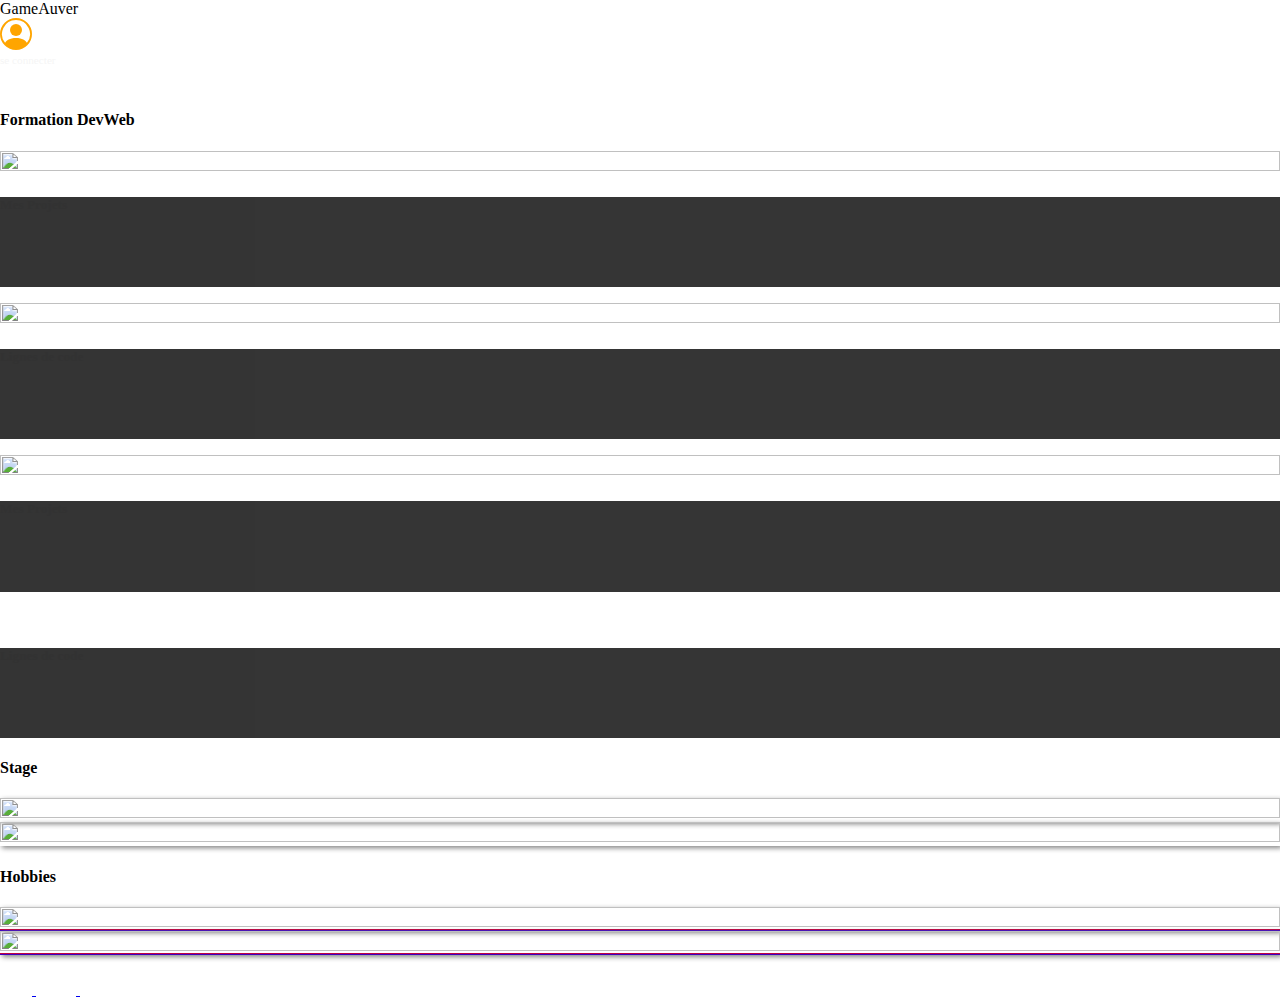
==== index.html @ a18a06a9 "init" ====
<!DOCTYPE html>
<html lang="fr">
<head>
    <meta charset="UTF-8">
    <meta http-equiv="X-UA-Compatible" content="IE=edge">
    <meta name="viewport" content="width=device-width, initial-scale=1.0">


    <!-- bootstrap 5 css -->
    <link href="https://cdn.jsdelivr.net/npm/bootstrap@5.0.2/dist/css/bootstrap.min.css" rel="stylesheet" integrity="sha384-EVSTQN3/azprG1Anm3QDgpJLIm9Nao0Yz1ztcQTwFspd3yD65VohhpuuCOmLASjC" crossorigin="anonymous">

    <!-- css -->
    <link rel="stylesheet" href="style.css">

    <title>Home</title>

</head>


<body>

  

  <!-- ================ header ================ -->
  <header class="">
    <div class="container">
      <div class="row bg-dark justify-content-center align-items-center" style="height: 90px;">
        <!-- logo -->
        <div class="col-8 col-md-9 text-white display-5 fs-4">
          GameAuver 
        </div>
        <!-- icon profil -->
        <div class="col-4 col-md-3 text-center">           
          <div class=" ">
            <svg xmlns="http://www.w3.org/2000/svg" width="32" height="32" fill="orange" class="bi bi-person-circle" viewBox="0 0 16 16">
              <path d="M11 6a3 3 0 1 1-6 0 3 3 0 0 1 6 0z"/>
              <path fill-rule="evenodd" d="M0 8a8 8 0 1 1 16 0A8 8 0 0 1 0 8zm8-7a7 7 0 0 0-5.468 11.37C3.242 11.226 4.805 10 8 10s4.757 1.225 5.468 2.37A7 7 0 0 0 8 1z"/>
            </svg>            
          </div>
          <div class="seConnecter">
            se connecter
          </div>
        </div>
      </div>
    </div>
  </header>    
  
  

  <!-- =========== Cards TOP : Formation devweb =========== -->

  <div class="container">
    <h4 class="mt-2">Formation DevWeb</h4>
    <div class="row">
  
      <!-- card 1    -->      
         
        <div class="card text-white col-12 col-md-6 border-0 mb-3" style="height: auto;">          
          <img src="https://images.unsplash.com/photo-1592424002053-21f369ad7fdb?ixlib=rb-1.2.1&ixid=MnwxMjA3fDB8MHxwaG90by1wYWdlfHx8fGVufDB8fHx8&auto=format&fit=crop&w=1074&q=80" class="rounded-3"  style="height: 100%; width: 100%;" alt="">  
          <div class="card-img-overlay d-flex flex-column align-items-center mx-3">            
            <h5 class="card-title">Mes Projets</h5>
                <p class="card-text">Terminé : 6</p>
                <p class="card-text">En cours : 2</p>  
            </div>                     
        </div>
      
  
  
      <!-- card 2    -->     
      <div class="card text-white col-12 col-md-6 border-0 mb-3" style="height: auto;">
          <img src="https://images.unsplash.com/photo-1564865878688-9a244444042a?ixlib=rb-1.2.1&ixid=MnwxMjA3fDB8MHxwaG90by1wYWdlfHx8fGVufDB8fHx8&auto=format&fit=crop&w=1470&q=80" class="rounded-3" style="height: 100%; width: 100%;" alt="">
          <div class="card-img-overlay d-flex flex-column align-items-center mx-3">            
            <h5 class="card-title">Lignes de code</h5>
            <p class="card-text"><br></p>
            <p class="card-text">Total : 6</p>
          </div>
        </div>
      
      <!-- card 3    -->      
      <div class="card text-white col-12 col-md-6 border-0 mb-3" style="height: auto;">
        <img src="https://images.unsplash.com/photo-1563089145-599997674d42?ixlib=rb-1.2.1&ixid=MnwxMjA3fDB8MHxwaG90by1wYWdlfHx8fGVufDB8fHx8&auto=format&fit=crop&w=1470&q=80" class="rounded-3"style="height: 100%; width: 100%;" alt="">
        <div class="card-img-overlay d-flex flex-column align-items-center mx-3">            
          <h5 class="card-title">Mes Projets</h5>
          <p class="card-text">Terminé : 6</p>
          <p class="card-text">En cours : 2</p>          
        </div>
      </div>

      <!-- card 4    -->     
      <div class="card text-white col-12 col-md-6 border-0  mb-3" style="height: auto;">
        <img src="https://images.unsplash.com/photo-1531297484001-80022131f5a1?ixlib=rb-1.2.1&ixid=MnwxMjA3fDB8MHxwaG90by1wYWdlfHx8fGVufDB8fHx8&auto=format&fit=crop&w=1120&q=80" class="rounded-3" style="max-width: 100%;" alt="">
        <div class="card-img-overlay d-flex flex-column align-items-center mx-3">            
          <h5 class="card-title">Lignes de code</h5>
          <p class="card-text"><br></p>
          <p class="card-text">Total : 6</p>
        </div>
      </div> 
  
    </div>
  
  </div>
  





  <!-- =========== Cards TOP : Formation devweb=========== -->
  <!-- <div class="container"> 
    <h4 class="mt-2">Formation DevWeb</h4>
    <div class="row justify-content-center mt-2">
      
      <div class="col-12 col-md-6 col-lg-3 mb-3 "style="height: auto;">
        <img src="https://images.unsplash.com/photo-1592424002053-21f369ad7fdb?ixlib=rb-1.2.1&ixid=MnwxMjA3fDB8MHxwaG90by1wYWdlfHx8fGVufDB8fHx8&auto=format&fit=crop&w=1074&q=80" style="height: 100%;width: 100%;" alt="">  
      </div>

      <div class="col-12 col-md-6 col-lg-3 mb-3" style="height: auto ; ">
        <img src="https://images.unsplash.com/photo-1564865878688-9a244444042a?ixlib=rb-1.2.1&ixid=MnwxMjA3fDB8MHxwaG90by1wYWdlfHx8fGVufDB8fHx8&auto=format&fit=crop&w=1470&q=80" style="height: 100%;width: 100%;" alt="">
      </div>

      <div class="col-12 col-md-6 col-lg-3 mb-3" style="height: auto ;">
        <img src="https://images.unsplash.com/photo-1563089145-599997674d42?ixlib=rb-1.2.1&ixid=MnwxMjA3fDB8MHxwaG90by1wYWdlfHx8fGVufDB8fHx8&auto=format&fit=crop&w=1470&q=80" style="height: 100%;width: 100%;" alt="">
      </div>

      <div class="col-12 col-md-6 col-lg-3 mb-3" style="height: auto ;">
        <img src="https://images.unsplash.com/photo-1531297484001-80022131f5a1?ixlib=rb-1.2.1&ixid=MnwxMjA3fDB8MHxwaG90by1wYWdlfHx8fGVufDB8fHx8&auto=format&fit=crop&w=1120&q=80" style="height: 100%;width: 100%;" alt="">
      </div>

    </div>
  </div> -->

  <!-- <img src="https://images.unsplash.com/photo-1592424002053-21f369ad7fdb?ixlib=rb-1.2.1&ixid=MnwxMjA3fDB8MHxwaG90by1wYWdlfHx8fGVufDB8fHx8&auto=format&fit=crop&w=1074&q=80" style="max-width: 100%;" alt="">   -->
  
  <!-- <img src="https://images.unsplash.com/photo-1564865878688-9a244444042a?ixlib=rb-1.2.1&ixid=MnwxMjA3fDB8MHxwaG90by1wYWdlfHx8fGVufDB8fHx8&auto=format&fit=crop&w=1470&q=80" style="max-width: 100%;" alt=""> -->

  <!-- <img src="https://images.unsplash.com/photo-1563089145-599997674d42?ixlib=rb-1.2.1&ixid=MnwxMjA3fDB8MHxwaG90by1wYWdlfHx8fGVufDB8fHx8&auto=format&fit=crop&w=1470&q=80" style="max-width: 100%;" alt=""> -->

  <!-- <img src="https://images.unsplash.com/photo-1531297484001-80022131f5a1?ixlib=rb-1.2.1&ixid=MnwxMjA3fDB8MHxwaG90by1wYWdlfHx8fGVufDB8fHx8&auto=format&fit=crop&w=1120&q=80" style="max-width: 100%;" alt=""> -->



  <!-- =========== Cards MID : stage ===========  -->

  <div class="container">
    <h4 class="mt-2">Stage</h4>
    <div class="row my-2 ">
      <div class="col-12 col-md-6 mb-3" style="height: auto;">
        <img src="https://images.unsplash.com/photo-1531297484001-80022131f5a1?ixlib=rb-1.2.1&ixid=MnwxMjA3fDB8MHxwaG90by1wYWdlfHx8fGVufDB8fHx8&auto=format&fit=crop&w=1120&q=80" class="zoomImage rounded-3" style="width: 100%;height: 100%;">
      </div>

      <div class="col-12 col-md-6 mb-3" style="height: auto;">
        <img src="https://images.unsplash.com/photo-1563089145-599997674d42?ixlib=rb-1.2.1&ixid=MnwxMjA3fDB8MHxwaG90by1wYWdlfHx8fGVufDB8fHx8&auto=format&fit=crop&w=1470&q=80" class="zoomImage rounded-3" style="width: 100%; height: 100%;">
      </div>

    </div>
  </div>



  <!-- =========== Cards BOT : Hobbies ===========  -->
  <div class="container ">
    <h4>Hobbies</h4>
    <div class="row ">
      <div class="col-12 col-md-6 mb-3  " style="height: auto;">        
          <img src="https://images.unsplash.com/photo-1592424002053-21f369ad7fdb?ixlib=rb-1.2.1&ixid=MnwxMjA3fDB8MHxwaG90by1wYWdlfHx8fGVufDB8fHx8&auto=format&fit=crop&w=1074&q=80" class="borderImage rounded-3" style="height: 100%; width: 100%;">  
      </div>

      <div class="col-12 col-md-6 mb-3" style="height: auto;">
        <img src="https://images.unsplash.com/photo-1531297484001-80022131f5a1?ixlib=rb-1.2.1&ixid=MnwxMjA3fDB8MHxwaG90by1wYWdlfHx8fGVufDB8fHx8&auto=format&fit=crop&w=1120&q=80" class=" borderImage rounded-3" style="height: 100%; width: 100%;">
      </div>

    </div>
  </div>






    <!-- footer navbar     -->
    
      <nav class="navbar fixed-bottom navbar-light bg-dark d-sm-block d-md-none">
        <div class="container-fluid justify-content-evenly" style="height: 50px;">

          <!-- Home  -->
          <a class="" href="#">
            <svg xmlns="http://www.w3.org/2000/svg" width="32" height="32" fill="white" class="bi bi-house-door-fill" viewBox="0 0 16 16">
              <path d="M6.5 14.5v-3.505c0-.245.25-.495.5-.495h2c.25 0 .5.25.5.5v3.5a.5.5 0 0 0 .5.5h4a.5.5 0 0 0 .5-.5v-7a.5.5 0 0 0-.146-.354L13 5.793V2.5a.5.5 0 0 0-.5-.5h-1a.5.5 0 0 0-.5.5v1.293L8.354 1.146a.5.5 0 0 0-.708 0l-6 6A.5.5 0 0 0 1.5 7.5v7a.5.5 0 0 0 .5.5h4a.5.5 0 0 0 .5-.5z"/>
            </svg>
          </a>
          
          
          <!-- Burger menu -->
          <a class="" href="#">
            <svg xmlns="http://www.w3.org/2000/svg" width="40" height="40" fill="white" class="bi bi-list" viewBox="0 0 16 16">
              <path fill-rule="evenodd" d="M2.5 12a.5.5 0 0 1 .5-.5h10a.5.5 0 0 1 0 1H3a.5.5 0 0 1-.5-.5zm0-4a.5.5 0 0 1 .5-.5h10a.5.5 0 0 1 0 1H3a.5.5 0 0 1-.5-.5zm0-4a.5.5 0 0 1 .5-.5h10a.5.5 0 0 1 0 1H3a.5.5 0 0 1-.5-.5z"/>
            </svg>
          </a>
          <!-- search Button -->
          <a class="" href="#">
            <svg xmlns="http://www.w3.org/2000/svg" width="32" height="32" fill="white" class="bi bi-search" viewBox="0 0 16 16">
              <path d="M11.742 10.344a6.5 6.5 0 1 0-1.397 1.398h-.001c.03.04.062.078.098.115l3.85 3.85a1 1 0 0 0 1.415-1.414l-3.85-3.85a1.007 1.007 0 0 0-.115-.1zM12 6.5a5.5 5.5 0 1 1-11 0 5.5 5.5 0 0 1 11 0z"/>
            </svg>
          </a>

        </div>
      </nav>
    


    <!-- popper & javascript -->
    <script src="https://cdn.jsdelivr.net/npm/@popperjs/core@2.9.2/dist/umd/popper.min.js" integrity="sha384-IQsoLXl5PILFhosVNubq5LC7Qb9DXgDA9i+tQ8Zj3iwWAwPtgFTxbJ8NT4GN1R8p" crossorigin="anonymous"></script>
    <script src="https://cdn.jsdelivr.net/npm/bootstrap@5.0.2/dist/js/bootstrap.min.js" integrity="sha384-cVKIPhGWiC2Al4u+LWgxfKTRIcfu0JTxR+EQDz/bgldoEyl4H0zUF0QKbrJ0EcQF" crossorigin="anonymous"></script>

</body>

</html>
---- style.css ----
.seConnecter{
    font-size: 0.70rem;
    color: whitesmoke;
}



body{
    margin: 0px;
    padding: 0px;
}


/* Effet de mouvement sur les CARDS TOP : formation DevWeb */
.card-img-overlay {
    background: #020202;
    opacity: 0.8;
    height: 60%;
    width: auto;
    transition-duration: 0.5s;
    
}
.card-img-overlay:hover{
    justify-content: center;
    background: #161616;
    height: 100%;
    color: rgb(240, 240, 240);
    
}


.card-img-overlay .card-text{
    color: rgba(0,0,0,0); 
    transition-duration: 0.5s;
    
}


.card-img-overlay:hover .card-text{
    justify-content: center;
   
    color: rgb(240, 240, 240);
    
}


.zoomImage{
    transition-duration: 0.3s;
    box-shadow: 2px 2px 5px rgb(131, 131, 131);
}
    

.zoomImage:hover{
    transform: scale(1.05);
    box-shadow: 4px 4px 5px rgb(131, 131, 131);
}
    
.borderImage{
    box-shadow: 2px 2px 5px rgb(131, 131, 131);
    border-image: linear-gradient(red, blue) 27 / 35px;
    border-image-width: 5% 15% 10%;
    transition-duration: 0.3s;
}

.borderImage:hover{
    box-shadow: 4px 4px 5px rgb(131, 131, 131);
    transform: scale(1.05);
    
}
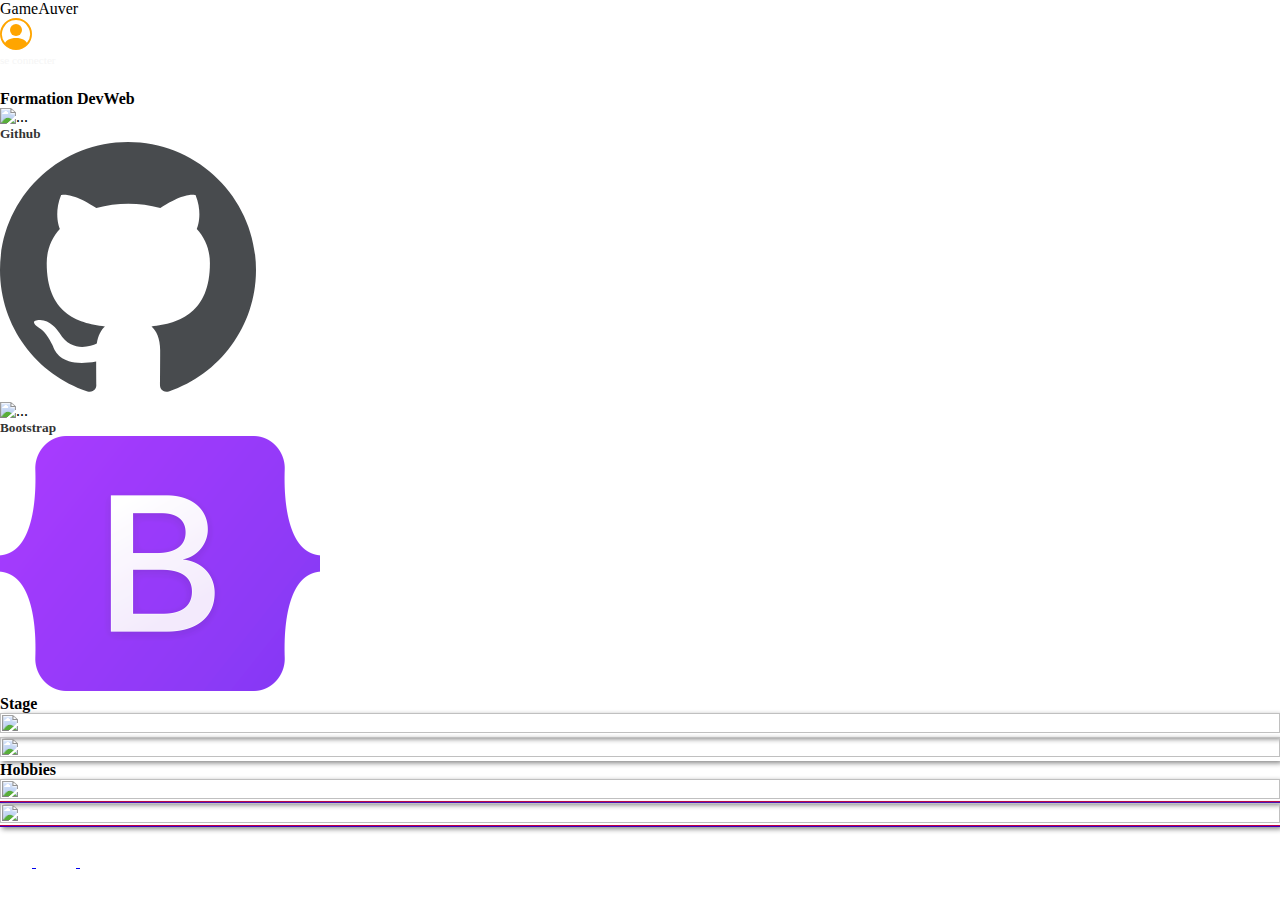
==== commit ede94e73: "V0.1 rework" ====
--- a/index.html
+++ b/index.html
@@ -48,58 +48,44 @@
   
 
   <!-- =========== Cards TOP : Formation devweb =========== -->
-
-  <div class="container">
-    <h4 class="mt-2">Formation DevWeb</h4>
-    <div class="row">
-  
-      <!-- card 1    -->      
-         
-        <div class="card text-white col-12 col-md-6 border-0 mb-3" style="height: auto;">          
-          <img src="https://images.unsplash.com/photo-1592424002053-21f369ad7fdb?ixlib=rb-1.2.1&ixid=MnwxMjA3fDB8MHxwaG90by1wYWdlfHx8fGVufDB8fHx8&auto=format&fit=crop&w=1074&q=80" class="rounded-3"  style="height: 100%; width: 100%;" alt="">  
-          <div class="card-img-overlay d-flex flex-column align-items-center mx-3">            
-            <h5 class="card-title">Mes Projets</h5>
-                <p class="card-text">Terminé : 6</p>
-                <p class="card-text">En cours : 2</p>  
-            </div>                     
-        </div>
-      
-  
-  
-      <!-- card 2    -->     
-      <div class="card text-white col-12 col-md-6 border-0 mb-3" style="height: auto;">
-          <img src="https://images.unsplash.com/photo-1564865878688-9a244444042a?ixlib=rb-1.2.1&ixid=MnwxMjA3fDB8MHxwaG90by1wYWdlfHx8fGVufDB8fHx8&auto=format&fit=crop&w=1470&q=80" class="rounded-3" style="height: 100%; width: 100%;" alt="">
-          <div class="card-img-overlay d-flex flex-column align-items-center mx-3">            
-            <h5 class="card-title">Lignes de code</h5>
-            <p class="card-text"><br></p>
-            <p class="card-text">Total : 6</p>
-          </div>
-        </div>
-      
-      <!-- card 3    -->      
-      <div class="card text-white col-12 col-md-6 border-0 mb-3" style="height: auto;">
-        <img src="https://images.unsplash.com/photo-1563089145-599997674d42?ixlib=rb-1.2.1&ixid=MnwxMjA3fDB8MHxwaG90by1wYWdlfHx8fGVufDB8fHx8&auto=format&fit=crop&w=1470&q=80" class="rounded-3"style="height: 100%; width: 100%;" alt="">
-        <div class="card-img-overlay d-flex flex-column align-items-center mx-3">            
-          <h5 class="card-title">Mes Projets</h5>
-          <p class="card-text">Terminé : 6</p>
-          <p class="card-text">En cours : 2</p>          
-        </div>
-      </div>
-
-      <!-- card 4    -->     
-      <div class="card text-white col-12 col-md-6 border-0  mb-3" style="height: auto;">
-        <img src="https://images.unsplash.com/photo-1531297484001-80022131f5a1?ixlib=rb-1.2.1&ixid=MnwxMjA3fDB8MHxwaG90by1wYWdlfHx8fGVufDB8fHx8&auto=format&fit=crop&w=1120&q=80" class="rounded-3" style="max-width: 100%;" alt="">
-        <div class="card-img-overlay d-flex flex-column align-items-center mx-3">            
-          <h5 class="card-title">Lignes de code</h5>
-          <p class="card-text"><br></p>
-          <p class="card-text">Total : 6</p>
-        </div>
-      </div> 
-  
-    </div>
-  
-  </div>
-  
+  <section>
+    <div class="container">
+      <h4 class="mt-2">Formation DevWeb</h4>
+      <div class="row">
+        
+        <!-- ======= card 1 ======= -->
+        <div class="col-12 col-lg-6">
+          <div class="card text-white" style="height: 100%;">
+            <img src="https://images.unsplash.com/photo-1564865878688-9a244444042a?ixlib=rb-1.2.1&ixid=MnwxMjA3fDB8MHxwaG90by1wYWdlfHx8fGVufDB8fHx8&auto=format&fit=crop&w=1470&q=80" class="card-img" style="height: 100%;" alt="...">
+            <div class="card-img-overlay bg-danger">
+              <div class="opaciteCarte ">
+                <h5 class="card-title text-center display-6">Github</h5>
+                <div class="text-center text-white">
+                  <a href=""><img src="assets/images/Octicons-mark-github.svg" style="width: 20%;" alt=""></a>
+                </div>
+              </div>
+            </div>
+          </div>      
+        </div>
+        <!-- ======= card 1 ======= -->
+        <div class="col-12 col-lg-6">
+          <div class="card text-white">
+            <img src="https://images.unsplash.com/photo-1592424002053-21f369ad7fdb?ixlib=rb-1.2.1&ixid=MnwxMjA3fDB8MHxwaG90by1wYWdlfHx8fGVufDB8fHx8&auto=format&fit=crop&w=1074&q=80" class="card-img" alt="...">
+            <div class="card-img-overlay bg-danger">
+              <div class="opaciteCarte">
+                <h5 class="card-title text-center display-6">Bootstrap</h5>
+                <div class="text-center text-white">
+                  <a href=""><img src="assets/images/Bootstrap_logo.svg.png" style="width: 25%;" alt=""></a>
+                </div>
+              </div>
+            </div>
+          </div>      
+        </div>
+
+      </div>
+    
+    </div>
+  </section>  
 
 
 
@@ -140,72 +126,79 @@
 
 
   <!-- =========== Cards MID : stage ===========  -->
-
-  <div class="container">
-    <h4 class="mt-2">Stage</h4>
-    <div class="row my-2 ">
-      <div class="col-12 col-md-6 mb-3" style="height: auto;">
-        <img src="https://images.unsplash.com/photo-1531297484001-80022131f5a1?ixlib=rb-1.2.1&ixid=MnwxMjA3fDB8MHxwaG90by1wYWdlfHx8fGVufDB8fHx8&auto=format&fit=crop&w=1120&q=80" class="zoomImage rounded-3" style="width: 100%;height: 100%;">
-      </div>
-
-      <div class="col-12 col-md-6 mb-3" style="height: auto;">
-        <img src="https://images.unsplash.com/photo-1563089145-599997674d42?ixlib=rb-1.2.1&ixid=MnwxMjA3fDB8MHxwaG90by1wYWdlfHx8fGVufDB8fHx8&auto=format&fit=crop&w=1470&q=80" class="zoomImage rounded-3" style="width: 100%; height: 100%;">
-      </div>
-
-    </div>
-  </div>
-
+  <section>
+    <div class="container">
+      <h4 class="mt-2">Stage</h4>
+      <div class="row my-2 ">
+        <div class="col-12 col-md-6 mb-3" style="height: auto;">
+          <img src="https://images.unsplash.com/photo-1531297484001-80022131f5a1?ixlib=rb-1.2.1&ixid=MnwxMjA3fDB8MHxwaG90by1wYWdlfHx8fGVufDB8fHx8&auto=format&fit=crop&w=1120&q=80" class="zoomImage rounded-3" style="width: 100%;height: 100%;">
+        </div>
+
+        <div class="col-12 col-md-6 mb-3" style="height: auto;">
+          <img src="https://images.unsplash.com/photo-1563089145-599997674d42?ixlib=rb-1.2.1&ixid=MnwxMjA3fDB8MHxwaG90by1wYWdlfHx8fGVufDB8fHx8&auto=format&fit=crop&w=1470&q=80" class="zoomImage rounded-3" style="width: 100%; height: 100%;">
+        </div>
+
+      </div>
+    </div>
+  </section>
 
 
   <!-- =========== Cards BOT : Hobbies ===========  -->
-  <div class="container ">
-    <h4>Hobbies</h4>
-    <div class="row ">
-      <div class="col-12 col-md-6 mb-3  " style="height: auto;">        
-          <img src="https://images.unsplash.com/photo-1592424002053-21f369ad7fdb?ixlib=rb-1.2.1&ixid=MnwxMjA3fDB8MHxwaG90by1wYWdlfHx8fGVufDB8fHx8&auto=format&fit=crop&w=1074&q=80" class="borderImage rounded-3" style="height: 100%; width: 100%;">  
-      </div>
-
-      <div class="col-12 col-md-6 mb-3" style="height: auto;">
-        <img src="https://images.unsplash.com/photo-1531297484001-80022131f5a1?ixlib=rb-1.2.1&ixid=MnwxMjA3fDB8MHxwaG90by1wYWdlfHx8fGVufDB8fHx8&auto=format&fit=crop&w=1120&q=80" class=" borderImage rounded-3" style="height: 100%; width: 100%;">
-      </div>
-
-    </div>
-  </div>
-
-
-
-
-
-
-    <!-- footer navbar     -->
-    
-      <nav class="navbar fixed-bottom navbar-light bg-dark d-sm-block d-md-none">
-        <div class="container-fluid justify-content-evenly" style="height: 50px;">
-
-          <!-- Home  -->
-          <a class="" href="#">
-            <svg xmlns="http://www.w3.org/2000/svg" width="32" height="32" fill="white" class="bi bi-house-door-fill" viewBox="0 0 16 16">
-              <path d="M6.5 14.5v-3.505c0-.245.25-.495.5-.495h2c.25 0 .5.25.5.5v3.5a.5.5 0 0 0 .5.5h4a.5.5 0 0 0 .5-.5v-7a.5.5 0 0 0-.146-.354L13 5.793V2.5a.5.5 0 0 0-.5-.5h-1a.5.5 0 0 0-.5.5v1.293L8.354 1.146a.5.5 0 0 0-.708 0l-6 6A.5.5 0 0 0 1.5 7.5v7a.5.5 0 0 0 .5.5h4a.5.5 0 0 0 .5-.5z"/>
-            </svg>
-          </a>
-          
-          
-          <!-- Burger menu -->
-          <a class="" href="#">
-            <svg xmlns="http://www.w3.org/2000/svg" width="40" height="40" fill="white" class="bi bi-list" viewBox="0 0 16 16">
-              <path fill-rule="evenodd" d="M2.5 12a.5.5 0 0 1 .5-.5h10a.5.5 0 0 1 0 1H3a.5.5 0 0 1-.5-.5zm0-4a.5.5 0 0 1 .5-.5h10a.5.5 0 0 1 0 1H3a.5.5 0 0 1-.5-.5zm0-4a.5.5 0 0 1 .5-.5h10a.5.5 0 0 1 0 1H3a.5.5 0 0 1-.5-.5z"/>
-            </svg>
-          </a>
-          <!-- search Button -->
-          <a class="" href="#">
-            <svg xmlns="http://www.w3.org/2000/svg" width="32" height="32" fill="white" class="bi bi-search" viewBox="0 0 16 16">
-              <path d="M11.742 10.344a6.5 6.5 0 1 0-1.397 1.398h-.001c.03.04.062.078.098.115l3.85 3.85a1 1 0 0 0 1.415-1.414l-3.85-3.85a1.007 1.007 0 0 0-.115-.1zM12 6.5a5.5 5.5 0 1 1-11 0 5.5 5.5 0 0 1 11 0z"/>
-            </svg>
-          </a>
-
-        </div>
-      </nav>
-    
+  <section>
+    <div class="container ">
+      <h4>Hobbies</h4>
+      <div class="row ">
+        <div class="col-12 col-md-6 mb-3  " style="height: auto;">        
+            <img src="https://images.unsplash.com/photo-1592424002053-21f369ad7fdb?ixlib=rb-1.2.1&ixid=MnwxMjA3fDB8MHxwaG90by1wYWdlfHx8fGVufDB8fHx8&auto=format&fit=crop&w=1074&q=80" class="borderImage rounded-3" style="height: 100%; width: 100%;">  
+        </div>
+
+        <div class="col-12 col-md-6 mb-3" style="height: auto;">
+          <img src="https://images.unsplash.com/photo-1531297484001-80022131f5a1?ixlib=rb-1.2.1&ixid=MnwxMjA3fDB8MHxwaG90by1wYWdlfHx8fGVufDB8fHx8&auto=format&fit=crop&w=1120&q=80" class=" borderImage rounded-3" style="height: 100%; width: 100%;">
+        </div>
+
+      </div>
+    </div>
+  </section>
+
+
+
+
+
+  <!-- footer navbar     -->
+  <section>
+    <nav class="navbar fixed-bottom navbar-light bg-dark d-sm-block d-md-none">
+      <div class="container-fluid justify-content-evenly" style="height: 50px;">
+
+        <!-- Home  -->
+        <a class="" href="#">
+          <svg xmlns="http://www.w3.org/2000/svg" width="32" height="32" fill="white" class="bi bi-house-door-fill" viewBox="0 0 16 16">
+            <path d="M6.5 14.5v-3.505c0-.245.25-.495.5-.495h2c.25 0 .5.25.5.5v3.5a.5.5 0 0 0 .5.5h4a.5.5 0 0 0 .5-.5v-7a.5.5 0 0 0-.146-.354L13 5.793V2.5a.5.5 0 0 0-.5-.5h-1a.5.5 0 0 0-.5.5v1.293L8.354 1.146a.5.5 0 0 0-.708 0l-6 6A.5.5 0 0 0 1.5 7.5v7a.5.5 0 0 0 .5.5h4a.5.5 0 0 0 .5-.5z"/>
+          </svg>
+        </a>
+        
+        
+        <!-- Burger menu -->
+        <a class="" href="#">
+          <svg xmlns="http://www.w3.org/2000/svg" width="40" height="40" fill="white" class="bi bi-list" viewBox="0 0 16 16">
+            <path fill-rule="evenodd" d="M2.5 12a.5.5 0 0 1 .5-.5h10a.5.5 0 0 1 0 1H3a.5.5 0 0 1-.5-.5zm0-4a.5.5 0 0 1 .5-.5h10a.5.5 0 0 1 0 1H3a.5.5 0 0 1-.5-.5zm0-4a.5.5 0 0 1 .5-.5h10a.5.5 0 0 1 0 1H3a.5.5 0 0 1-.5-.5z"/>
+          </svg>
+        </a>
+        <!-- search Button -->
+        <a class="" href="#">
+          <svg xmlns="http://www.w3.org/2000/svg" width="32" height="32" fill="white" class="bi bi-search" viewBox="0 0 16 16">
+            <path d="M11.742 10.344a6.5 6.5 0 1 0-1.397 1.398h-.001c.03.04.062.078.098.115l3.85 3.85a1 1 0 0 0 1.415-1.414l-3.85-3.85a1.007 1.007 0 0 0-.115-.1zM12 6.5a5.5 5.5 0 1 1-11 0 5.5 5.5 0 0 1 11 0z"/>
+          </svg>
+        </a>
+
+      </div>
+    </nav>
+  </section>
+
+  <!-- =========== footer =========== -->
+  <footer>
+
+  </footer>
+
 
 
     <!-- popper & javascript -->
--- a/style.css
+++ b/style.css
@@ -1,3 +1,9 @@
+*{
+    margin: 0;
+    padding: 0;
+}
+
+
 .seConnecter{
     font-size: 0.70rem;
     color: whitesmoke;
@@ -13,37 +19,27 @@
 
 /* Effet de mouvement sur les CARDS TOP : formation DevWeb */
 .card-img-overlay {
-    background: #020202;
+    transition-duration: 0.5s;
     opacity: 0.8;
-    height: 60%;
-    width: auto;
-    transition-duration: 0.5s;
-    
-}
-.card-img-overlay:hover{
-    justify-content: center;
-    background: #161616;
-    height: 100%;
-    color: rgb(240, 240, 240);
-    
+    margin: 0;
+    padding: 0;
+    height: 50%;   
 }
 
-
-.card-img-overlay .card-text{
-    color: rgba(0,0,0,0); 
-    transition-duration: 0.5s;
-    
+.card-img-overlay:hover{
+    justify-content: center;   
+    height: 100%;    
 }
 
-
-.card-img-overlay:hover .card-text{
-    justify-content: center;
-   
-    color: rgb(240, 240, 240);
-    
+.card-img-overlay{
+    transition-duration: 0.5s;   
 }
 
+.opaciteCarte{
+    opacity: 1.5;
+}
 
+/* effet de zoom */
 .zoomImage{
     transition-duration: 0.3s;
     box-shadow: 2px 2px 5px rgb(131, 131, 131);
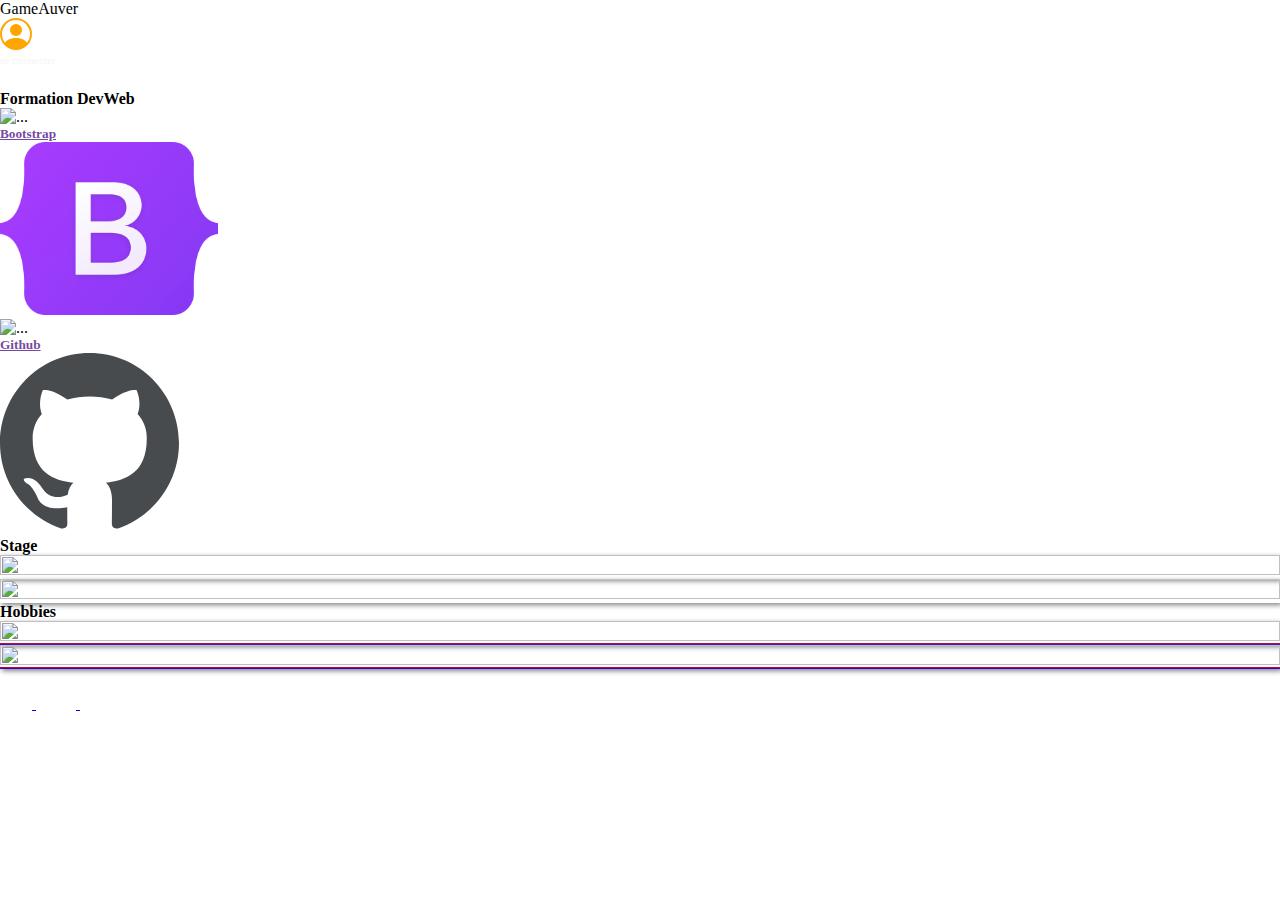
==== commit 1ad1599a: "oraganisation des cards top" ====
--- a/index.html
+++ b/index.html
@@ -45,85 +45,53 @@
     </div>
   </header>    
   
-  
+<!-- <img src="https://images.unsplash.com/photo-1592424002053-21f369ad7fdb?ixlib=rb-1.2.1&ixid=MnwxMjA3fDB8MHxwaG90by1wYWdlfHx8fGVufDB8fHx8&auto=format&fit=crop&w=1074&q=80" style="max-width: 100%;" alt="">   -->  
+<!-- <img src="https://images.unsplash.com/photo-1564865878688-9a244444042a?ixlib=rb-1.2.1&ixid=MnwxMjA3fDB8MHxwaG90by1wYWdlfHx8fGVufDB8fHx8&auto=format&fit=crop&w=1470&q=80" style="max-width: 100%;" alt=""> -->
+<!-- <img src="https://images.unsplash.com/photo-1563089145-599997674d42?ixlib=rb-1.2.1&ixid=MnwxMjA3fDB8MHxwaG90by1wYWdlfHx8fGVufDB8fHx8&auto=format&fit=crop&w=1470&q=80" style="max-width: 100%;" alt=""> -->
+<!-- <img src="https://images.unsplash.com/photo-1531297484001-80022131f5a1?ixlib=rb-1.2.1&ixid=MnwxMjA3fDB8MHxwaG90by1wYWdlfHx8fGVufDB8fHx8&auto=format&fit=crop&w=1120&q=80" style="max-width: 100%;" alt=""> -->
+
 
   <!-- =========== Cards TOP : Formation devweb =========== -->
   <section>
     <div class="container">
       <h4 class="mt-2">Formation DevWeb</h4>
-      <div class="row">
+      <div class="row gy-2 gy-md-4">
         
         <!-- ======= card 1 ======= -->
-        <div class="col-12 col-lg-6">
+        <div class="col-12 col-md-6">
+          <div class="card text-white">
+            <img src="https://images.unsplash.com/photo-1592424002053-21f369ad7fdb?ixlib=rb-1.2.1&ixid=MnwxMjA3fDB8MHxwaG90by1wYWdlfHx8fGVufDB8fHx8&auto=format&fit=crop&w=1074&q=80" class="card-img" alt="...">
+            <a href=""> 
+              <div class="card-img-overlay bg-danger text-white">            
+                <div class="opaciteCarte py-1">
+                  <h5 class="card-title text-center display-6">Bootstrap</h5>
+                  <div class="text-center py-1">
+                    <img src="assets/images/Bootstrap_logo.svg.png" style="width: 17%;" alt="">
+                  </div>
+                </div>
+              </div>
+            </a>
+          </div>      
+        </div>
+        <!-- ======= card 2 ======= -->
+        <div class="col-12 col-md-6">
           <div class="card text-white" style="height: 100%;">
             <img src="https://images.unsplash.com/photo-1564865878688-9a244444042a?ixlib=rb-1.2.1&ixid=MnwxMjA3fDB8MHxwaG90by1wYWdlfHx8fGVufDB8fHx8&auto=format&fit=crop&w=1470&q=80" class="card-img" style="height: 100%;" alt="...">
-            <div class="card-img-overlay bg-danger">
-              <div class="opaciteCarte ">
-                <h5 class="card-title text-center display-6">Github</h5>
-                <div class="text-center text-white">
-                  <a href=""><img src="assets/images/Octicons-mark-github.svg" style="width: 20%;" alt=""></a>
+            <a href=""> 
+              <div class="card-img-overlay bg-danger text-white">
+                <div class="opaciteCarte py-1">
+                  <h5 class="card-title text-center display-6">Github</h5>
+                  <div class="text-center">
+                    <img src="assets/images/Octicons-mark-github.svg" style="width: 14%;" alt="">
+                  </div>
                 </div>
               </div>
-            </div>
+            </a>  
           </div>      
-        </div>
-        <!-- ======= card 1 ======= -->
-        <div class="col-12 col-lg-6">
-          <div class="card text-white">
-            <img src="https://images.unsplash.com/photo-1592424002053-21f369ad7fdb?ixlib=rb-1.2.1&ixid=MnwxMjA3fDB8MHxwaG90by1wYWdlfHx8fGVufDB8fHx8&auto=format&fit=crop&w=1074&q=80" class="card-img" alt="...">
-            <div class="card-img-overlay bg-danger">
-              <div class="opaciteCarte">
-                <h5 class="card-title text-center display-6">Bootstrap</h5>
-                <div class="text-center text-white">
-                  <a href=""><img src="assets/images/Bootstrap_logo.svg.png" style="width: 25%;" alt=""></a>
-                </div>
-              </div>
-            </div>
-          </div>      
-        </div>
-
-      </div>
-    
+        </div>        
+      </div>    
     </div>
   </section>  
-
-
-
-
-
-  <!-- =========== Cards TOP : Formation devweb=========== -->
-  <!-- <div class="container"> 
-    <h4 class="mt-2">Formation DevWeb</h4>
-    <div class="row justify-content-center mt-2">
-      
-      <div class="col-12 col-md-6 col-lg-3 mb-3 "style="height: auto;">
-        <img src="https://images.unsplash.com/photo-1592424002053-21f369ad7fdb?ixlib=rb-1.2.1&ixid=MnwxMjA3fDB8MHxwaG90by1wYWdlfHx8fGVufDB8fHx8&auto=format&fit=crop&w=1074&q=80" style="height: 100%;width: 100%;" alt="">  
-      </div>
-
-      <div class="col-12 col-md-6 col-lg-3 mb-3" style="height: auto ; ">
-        <img src="https://images.unsplash.com/photo-1564865878688-9a244444042a?ixlib=rb-1.2.1&ixid=MnwxMjA3fDB8MHxwaG90by1wYWdlfHx8fGVufDB8fHx8&auto=format&fit=crop&w=1470&q=80" style="height: 100%;width: 100%;" alt="">
-      </div>
-
-      <div class="col-12 col-md-6 col-lg-3 mb-3" style="height: auto ;">
-        <img src="https://images.unsplash.com/photo-1563089145-599997674d42?ixlib=rb-1.2.1&ixid=MnwxMjA3fDB8MHxwaG90by1wYWdlfHx8fGVufDB8fHx8&auto=format&fit=crop&w=1470&q=80" style="height: 100%;width: 100%;" alt="">
-      </div>
-
-      <div class="col-12 col-md-6 col-lg-3 mb-3" style="height: auto ;">
-        <img src="https://images.unsplash.com/photo-1531297484001-80022131f5a1?ixlib=rb-1.2.1&ixid=MnwxMjA3fDB8MHxwaG90by1wYWdlfHx8fGVufDB8fHx8&auto=format&fit=crop&w=1120&q=80" style="height: 100%;width: 100%;" alt="">
-      </div>
-
-    </div>
-  </div> -->
-
-  <!-- <img src="https://images.unsplash.com/photo-1592424002053-21f369ad7fdb?ixlib=rb-1.2.1&ixid=MnwxMjA3fDB8MHxwaG90by1wYWdlfHx8fGVufDB8fHx8&auto=format&fit=crop&w=1074&q=80" style="max-width: 100%;" alt="">   -->
-  
-  <!-- <img src="https://images.unsplash.com/photo-1564865878688-9a244444042a?ixlib=rb-1.2.1&ixid=MnwxMjA3fDB8MHxwaG90by1wYWdlfHx8fGVufDB8fHx8&auto=format&fit=crop&w=1470&q=80" style="max-width: 100%;" alt=""> -->
-
-  <!-- <img src="https://images.unsplash.com/photo-1563089145-599997674d42?ixlib=rb-1.2.1&ixid=MnwxMjA3fDB8MHxwaG90by1wYWdlfHx8fGVufDB8fHx8&auto=format&fit=crop&w=1470&q=80" style="max-width: 100%;" alt=""> -->
-
-  <!-- <img src="https://images.unsplash.com/photo-1531297484001-80022131f5a1?ixlib=rb-1.2.1&ixid=MnwxMjA3fDB8MHxwaG90by1wYWdlfHx8fGVufDB8fHx8&auto=format&fit=crop&w=1120&q=80" style="max-width: 100%;" alt=""> -->
-
-
 
   <!-- =========== Cards MID : stage ===========  -->
   <section>
@@ -159,9 +127,6 @@
       </div>
     </div>
   </section>
-
-
-
 
 
   <!-- footer navbar     -->
--- a/style.css
+++ b/style.css
@@ -23,17 +23,15 @@
     opacity: 0.8;
     margin: 0;
     padding: 0;
-    height: 50%;   
+    height: 50%;
+      
 }
 
 .card-img-overlay:hover{
     justify-content: center;   
-    height: 100%;    
+    height: 100%;        
 }
 
-.card-img-overlay{
-    transition-duration: 0.5s;   
-}
 
 .opaciteCarte{
     opacity: 1.5;
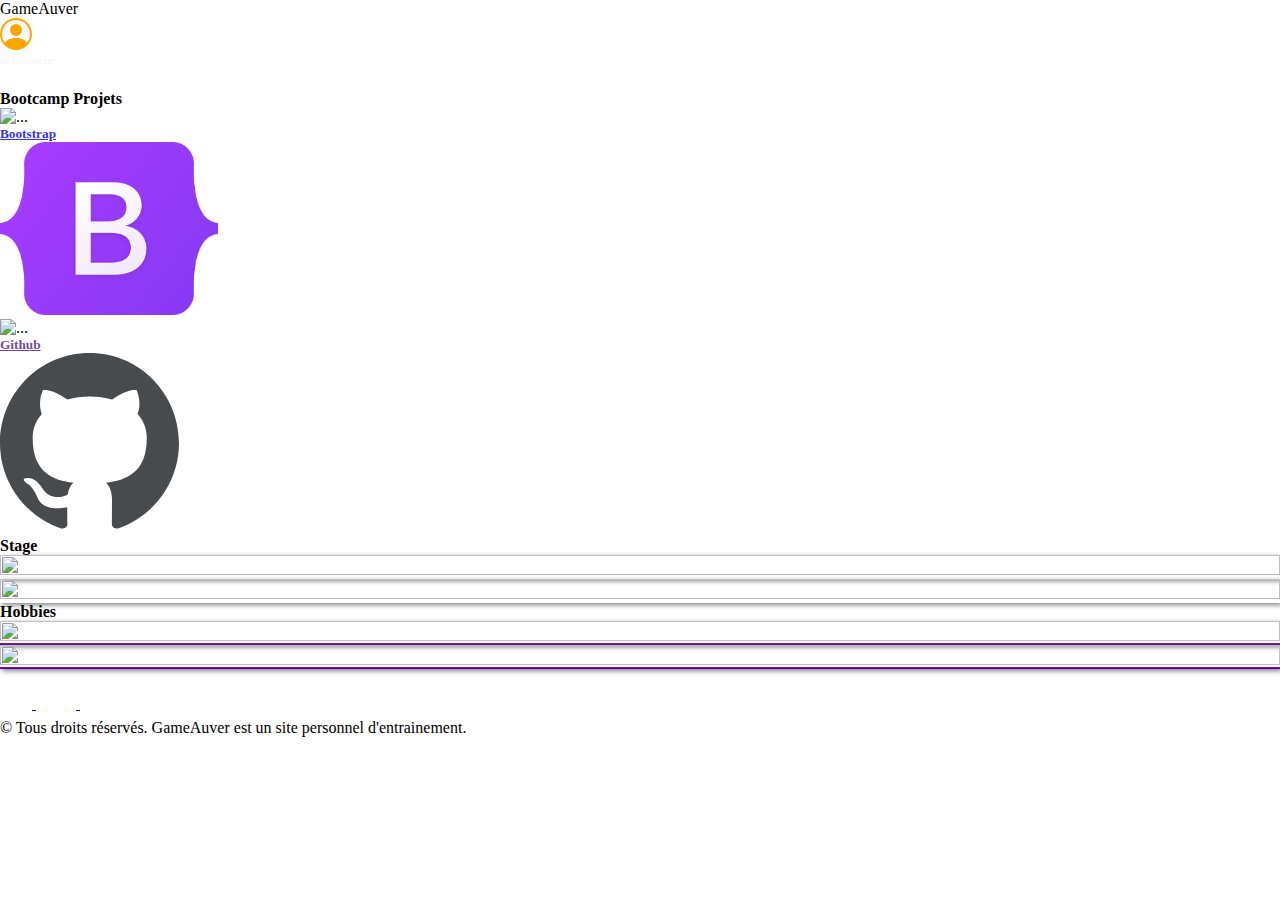
==== commit 81f66b36: "Test du .gitignore" ====
--- a/index.html
+++ b/index.html
@@ -10,7 +10,7 @@
     <link href="https://cdn.jsdelivr.net/npm/bootstrap@5.0.2/dist/css/bootstrap.min.css" rel="stylesheet" integrity="sha384-EVSTQN3/azprG1Anm3QDgpJLIm9Nao0Yz1ztcQTwFspd3yD65VohhpuuCOmLASjC" crossorigin="anonymous">
 
     <!-- css -->
-    <link rel="stylesheet" href="style.css">
+    <link rel="stylesheet" href="css/style.css">
 
     <title>Home</title>
 
@@ -44,45 +44,40 @@
       </div>
     </div>
   </header>    
-  
-<!-- <img src="https://images.unsplash.com/photo-1592424002053-21f369ad7fdb?ixlib=rb-1.2.1&ixid=MnwxMjA3fDB8MHxwaG90by1wYWdlfHx8fGVufDB8fHx8&auto=format&fit=crop&w=1074&q=80" style="max-width: 100%;" alt="">   -->  
-<!-- <img src="https://images.unsplash.com/photo-1564865878688-9a244444042a?ixlib=rb-1.2.1&ixid=MnwxMjA3fDB8MHxwaG90by1wYWdlfHx8fGVufDB8fHx8&auto=format&fit=crop&w=1470&q=80" style="max-width: 100%;" alt=""> -->
-<!-- <img src="https://images.unsplash.com/photo-1563089145-599997674d42?ixlib=rb-1.2.1&ixid=MnwxMjA3fDB8MHxwaG90by1wYWdlfHx8fGVufDB8fHx8&auto=format&fit=crop&w=1470&q=80" style="max-width: 100%;" alt=""> -->
-<!-- <img src="https://images.unsplash.com/photo-1531297484001-80022131f5a1?ixlib=rb-1.2.1&ixid=MnwxMjA3fDB8MHxwaG90by1wYWdlfHx8fGVufDB8fHx8&auto=format&fit=crop&w=1120&q=80" style="max-width: 100%;" alt=""> -->
-
+ 
 
   <!-- =========== Cards TOP : Formation devweb =========== -->
   <section>
     <div class="container">
-      <h4 class="mt-2">Formation DevWeb</h4>
+      <h4 class="mt-2">Bootcamp Projets</h4>
       <div class="row gy-2 gy-md-4">
         
-        <!-- ======= card 1 ======= -->
+        <!-- ======= card 1 bootstrap ======= -->
         <div class="col-12 col-md-6">
-          <div class="card text-white">
+          <div class="card text-white shadow">
             <img src="https://images.unsplash.com/photo-1592424002053-21f369ad7fdb?ixlib=rb-1.2.1&ixid=MnwxMjA3fDB8MHxwaG90by1wYWdlfHx8fGVufDB8fHx8&auto=format&fit=crop&w=1074&q=80" class="card-img" alt="...">
-            <a href=""> 
+            <a href="monCVDB.html"> 
               <div class="card-img-overlay bg-danger text-white">            
                 <div class="opaciteCarte py-1">
                   <h5 class="card-title text-center display-6">Bootstrap</h5>
                   <div class="text-center py-1">
-                    <img src="assets/images/Bootstrap_logo.svg.png" style="width: 17%;" alt="">
+                    <img src="assets/img/Bootstrap_logo.svg.png" style="width: 17%;" alt="">
                   </div>
                 </div>
               </div>
             </a>
           </div>      
         </div>
-        <!-- ======= card 2 ======= -->
+        <!-- ======= card 2 github ======= -->
         <div class="col-12 col-md-6">
-          <div class="card text-white" style="height: 100%;">
+          <div class="card text-white shadow" style="height: 100%;">
             <img src="https://images.unsplash.com/photo-1564865878688-9a244444042a?ixlib=rb-1.2.1&ixid=MnwxMjA3fDB8MHxwaG90by1wYWdlfHx8fGVufDB8fHx8&auto=format&fit=crop&w=1470&q=80" class="card-img" style="height: 100%;" alt="...">
             <a href=""> 
               <div class="card-img-overlay bg-danger text-white">
                 <div class="opaciteCarte py-1">
                   <h5 class="card-title text-center display-6">Github</h5>
                   <div class="text-center">
-                    <img src="assets/images/Octicons-mark-github.svg" style="width: 14%;" alt="">
+                    <img src="assets/img/Octicons-mark-github.svg" style="width: 14%;" alt="">
                   </div>
                 </div>
               </div>
@@ -161,7 +156,13 @@
 
   <!-- =========== footer =========== -->
   <footer>
-
+    <div class="container text-white bg-dark">
+      <div class="row">
+        <div class="col">
+          &copy Tous droits réservés. GameAuver est un site personnel d'entrainement.
+        </div>
+      </div>
+    </div>
   </footer>
 
 
--- a/css/style.css
+++ b/css/style.css
@@ -0,0 +1,62 @@
+*{
+    margin: 0;
+    padding: 0;
+}
+
+
+.seConnecter{
+    font-size: 0.70rem;
+    color: whitesmoke;
+}
+
+
+
+body{
+    margin: 0px;
+    padding: 0px;
+}
+
+
+/* Effet de mouvement sur les CARDS TOP : formation DevWeb */
+.card-img-overlay {
+    transition-duration: 0.5s;
+    opacity: 0.8;
+    margin: 0;
+    padding: 0;
+    height: 50%;  
+}
+
+.card-img-overlay:hover{
+    justify-content: center;   
+    height: 100%;          
+}
+
+
+.opaciteCarte{
+    opacity: 1.5;
+}
+
+/* effet de zoom */
+.zoomImage{
+    transition-duration: 0.3s;
+    box-shadow: 2px 2px 5px rgb(131, 131, 131);
+}
+    
+
+.zoomImage:hover{
+    transform: scale(1.05);
+    box-shadow: 3px 3px 6px rgb(163, 163, 163);
+}
+     
+.borderImage{
+    box-shadow: 2px 2px 5px rgb(131, 131, 131);
+    border-image: linear-gradient(red, blue) 27 / 35px;
+    border-image-width: 5% 15% 10%;
+    transition-duration: 0.3s;
+}
+
+.borderImage:hover{
+    box-shadow: 4px 4px 5px rgb(131, 131, 131);
+    transform: scale(1.05);
+    
+}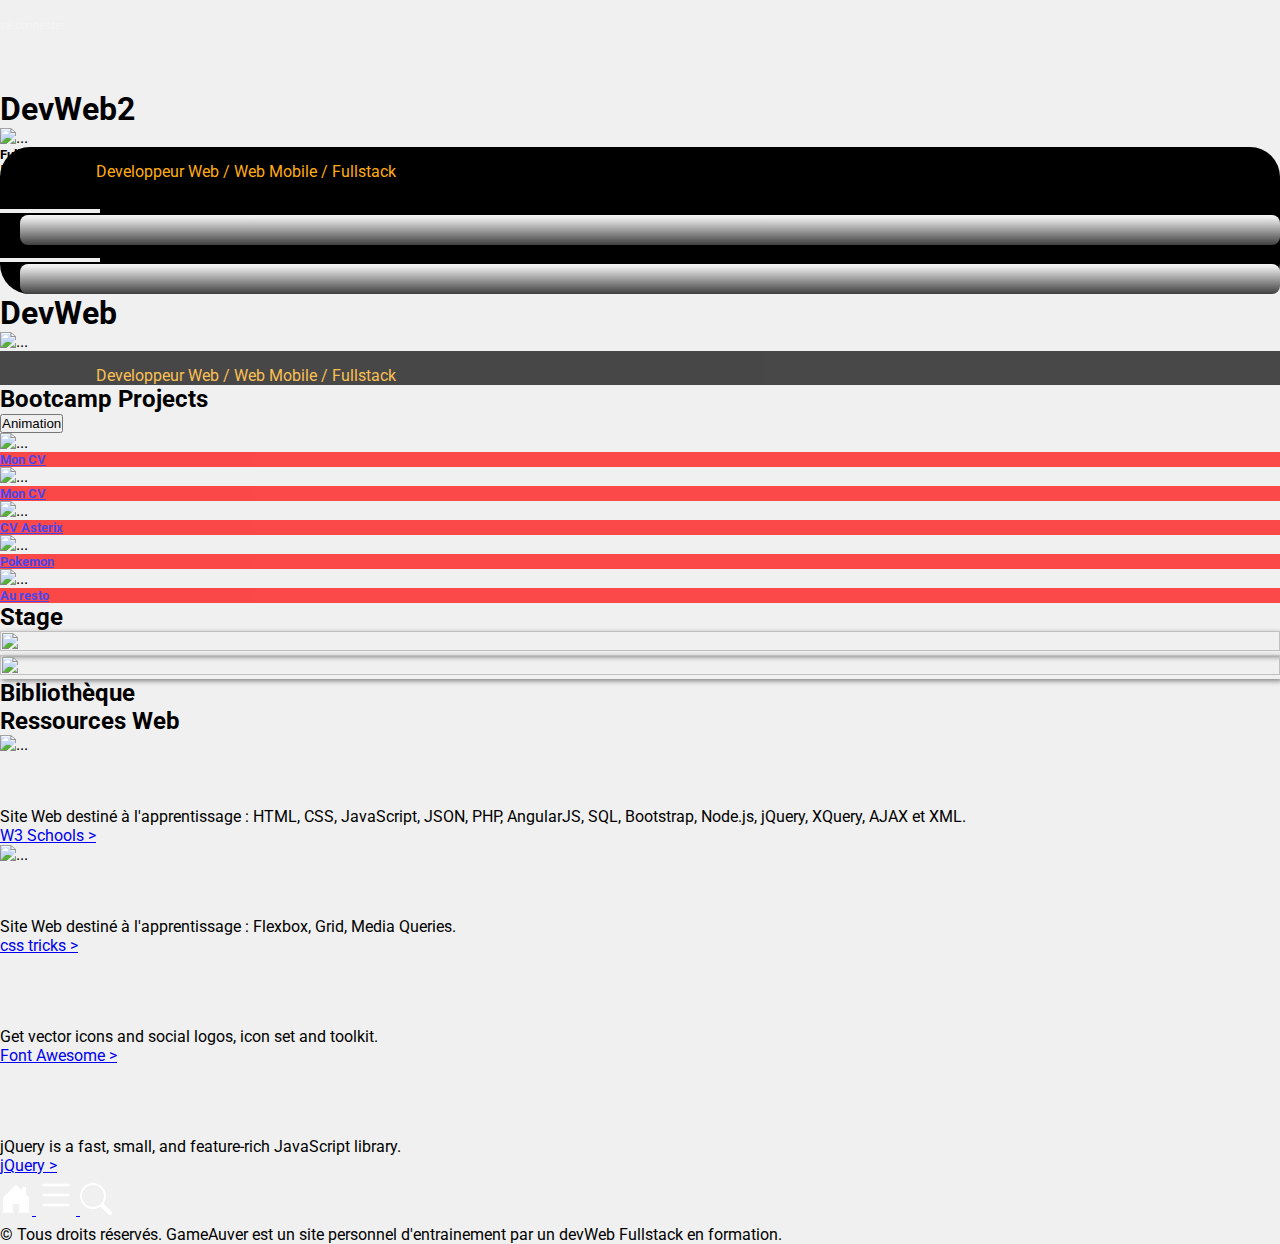
==== commit f147c301: "add CV" ====
--- a/index.html
+++ b/index.html
@@ -5,37 +5,53 @@
     <meta http-equiv="X-UA-Compatible" content="IE=edge">
     <meta name="viewport" content="width=device-width, initial-scale=1.0">
 
+    <!-- Font awesome -->
+    <script src="https://kit.fontawesome.com/1891b42c16.js" crossorigin="anonymous"></script>
 
     <!-- bootstrap 5 css -->
     <link href="https://cdn.jsdelivr.net/npm/bootstrap@5.0.2/dist/css/bootstrap.min.css" rel="stylesheet" integrity="sha384-EVSTQN3/azprG1Anm3QDgpJLIm9Nao0Yz1ztcQTwFspd3yD65VohhpuuCOmLASjC" crossorigin="anonymous">
 
+    <!-- google Font roboto -->
+    <link rel="preconnect" href="https://fonts.googleapis.com">
+    <link rel="preconnect" href="https://fonts.gstatic.com" crossorigin>
+    <link href="https://fonts.googleapis.com/css2?family=Roboto:ital,wght@0,100;0,300;0,400;0,500;0,700;0,900;1,100;1,300;1,400;1,500;1,700;1,900&display=swap" rel="stylesheet">
+
     <!-- css -->
     <link rel="stylesheet" href="css/style.css">
 
-    <title>Home</title>
+    <!-- jQuery  google cdn -->
+    <script src="https://ajax.googleapis.com/ajax/libs/jquery/3.5.1/jquery.min.js"></script>
+
+    <!-- mon jQuery Animation voletRoulant -->
+    <script src="app/index/buttonAnimation.js"></script>
+    <script src="app/index/skills.js"></script>
+    <script src="app/index/voletsRoulant.js"></script>
+
+
+    <title>Accueil</title>
+    <!-- favicon -->
+    <link rel="icon" type="image/x-icon" href="assets/img/developpement-web.jpg">
+
 
 </head>
 
 
 <body>
 
-  
-
   <!-- ================ header ================ -->
-  <header class="">
+  <header>
     <div class="container">
-      <div class="row bg-dark justify-content-center align-items-center" style="height: 90px;">
+      <div class="row bg-dark bg-gradient justify-content-center align-items-center" style="height: 90px;">
         <!-- logo -->
         <div class="col-8 col-md-9 text-white display-5 fs-4">
-          GameAuver 
+          <a class="navbar-brand" href="index.html">
+            <img class="img-fluid" src="assets/img/GameAuver.png" width="192"  alt="">
+          </a>
         </div>
         <!-- icon profil -->
         <div class="col-4 col-md-3 text-center">           
           <div class=" ">
-            <svg xmlns="http://www.w3.org/2000/svg" width="32" height="32" fill="orange" class="bi bi-person-circle" viewBox="0 0 16 16">
-              <path d="M11 6a3 3 0 1 1-6 0 3 3 0 0 1 6 0z"/>
-              <path fill-rule="evenodd" d="M0 8a8 8 0 1 1 16 0A8 8 0 0 1 0 8zm8-7a7 7 0 0 0-5.468 11.37C3.242 11.226 4.805 10 8 10s4.757 1.225 5.468 2.37A7 7 0 0 0 8 1z"/>
-            </svg>            
+            <i class="fas fa-user-ninja" style="color: orange;"></i>            
           </div>
           <div class="seConnecter">
             se connecter
@@ -45,87 +61,349 @@
     </div>
   </header>    
  
-
-  <!-- =========== Cards TOP : Formation devweb =========== -->
+  <!-- ====================== DevWeb  rogphone vertical sm ====================== -->
+
+  <div class="container d-block d-md-none">
+    <h1 class="my-4 py-1 display-2 fs-2"><i class="fas fa-user-graduate mx-2 fs-2" style="color:orange" ></i>
+      <span class="fw-bolder">DevWeb2</span> 
+    </h1>
+    <div class="row">
+      <div class="card text-white border-0" style="background-color: rgb(240, 240, 240);">
+        <img src="assets/img/rogPhone.png" class="img-fluid"  alt="...">
+        <div class="card-img-overlay m-4 p-4 bg-dark " id="rogPhoneVertical">
+          <h5 class="card-title display-2 fs-2">Fullstack</h5>
+          <p class="fs-6">
+            En formation <span class="fw-bolder" style="color: rgb(255, 172, 17);" >Developpeur Web / Web Mobile / Fullstack</span>  depuis le 30 septembre 2021 à la CCi de Brioude.
+          </p>
+
+          <h5 class="card-title display-2 fs-2">Skills</h5>
+
+          <div class="col-12 d-flex justify-content-center align-items-center">
+            <button class="btn btn-danger" style="width: 100px;" id="buttonSkillBS" type="button" >
+              <i class="fab fa-bootstrap fs-1" style="color:#6d28f1;"></i>                  
+            </button>
+            <!-- ===== skillBar BS ===== -->
+            <div class="skillBar w-75" id="skillBarBS">
+              <div id="colorSkillBarBS"></div>                                               
+            </div>
+          </div>
+
+            <!-- ===== skillBar JS ===== -->
+          <div class="col-12 py-3 d-flex justify-content-center align-items-center">
+            <button class="btn btn-danger"  style="width: 100px;" id="buttonSkillJS" type="button" >
+              <i class="fab fa-js-square fs-1" style="color:#f0db4f"></i>
+            </button>
+            <div class="skillBar w-75" id="skillBarJS">
+              <div id="colorSkillBarJS"></div>                                               
+                              
+            </div>           
+          </div>
+
+        </div>
+      </div>
+    </div>
+  </div>
+
+  <!-- ====================== Titre H1 rogphone horizontal md ====================== -->
+
+  <div class="container d-none d-md-block">
+    <h1 class="my-4 py-1 display-2 fs-2"><i class="fas fa-user-graduate mx-2 fs-2" style="color:orange" ></i>
+      <span class="fw-bolder">DevWeb</span> 
+    </h1>
+    <div class="row">
+      <div class="card text-white border-0" style="background-color: rgb(240, 240, 240);">
+        <img src="assets/img/rogPhoneHorizontal.png" class="img-fluid"  alt="...">
+        <div class="card-img-overlay my-md-3 my-lg-4  mx-md-4 mx-lg-5 p-4 p-md-4 rounded-3" id="rogPhoneHorizontal">
+          <h5 class="card-title display-2 fs-2">Fullstack</h5>
+          <p class="fs-6">
+            En formation <span class="fw-bolder" style="color: rgb(255, 172, 17);" >Developpeur Web / Web Mobile / Fullstack</span>  depuis le 30 septembre 2021 à la CCi de Brioude.
+          </p>                       
+        </div>
+      </div>
+    </div>
+  </div>
+
+  <!-- ====================== Cards TOP : Formation devweb ====================== -->
   <section>
     <div class="container">
-      <h4 class="mt-2">Bootcamp Projets</h4>
-      <div class="row gy-2 gy-md-4">
-        
-        <!-- ======= card 1 bootstrap ======= -->
-        <div class="col-12 col-md-6">
-          <div class="card text-white shadow">
-            <img src="https://images.unsplash.com/photo-1592424002053-21f369ad7fdb?ixlib=rb-1.2.1&ixid=MnwxMjA3fDB8MHxwaG90by1wYWdlfHx8fGVufDB8fHx8&auto=format&fit=crop&w=1074&q=80" class="card-img" alt="...">
-            <a href="monCVDB.html"> 
-              <div class="card-img-overlay bg-danger text-white">            
-                <div class="opaciteCarte py-1">
-                  <h5 class="card-title text-center display-6">Bootstrap</h5>
-                  <div class="text-center py-1">
-                    <img src="assets/img/Bootstrap_logo.svg.png" style="width: 17%;" alt="">
+      
+        <h2 class="mt-4 mb-2 py-1 display-2 fs-3 fs-md-2"><i class="fas fa-code mx-2 fs-2" style="color:#ee2a2a;" ></i>
+          Bootcamp Projects
+        </h2>
+        <div class="text-center text-md-start">
+          <button type="button" class="btn btn-danger my-2 " id="btnAnimation">
+            Animation
+          </button>
+          <p class="hideP fs-6 fs-md-1 text-start" >
+            Les animations de volet roulant sombre sont réalisés avec jQuery.
+          </p>
+        </div>
+        <div class="row row-cols-1 row-cols-md-2 row-cols-xl-3  g-2 g-md-3">
+
+          <!-- ======= card CV ======= -->
+          <div class="col">
+            <div class="card text-white border-0 " style="height: 100%;">
+              <img src="assets\img\logo.png" class="card-img" style="height: 100%;" alt="...">
+              <a href="gameauver.com\index.html"  target="_blank"> 
+                <div class="card-img-overlay  text-white" id="voletRoulantCV">
+                  <div class="pt-2">
+                    <h5 class="card-title text-center display-5 fs-4">
+                      Mon CV
+                    </h5>
+                    <div class="text-center">
+                      <i class="fab fa-bootstrap fs-1" style="color:#6d28f1;"></i>                  
+                    </div>
                   </div>
                 </div>
-              </div>
-            </a>
-          </div>      
-        </div>
-        <!-- ======= card 2 github ======= -->
-        <div class="col-12 col-md-6">
-          <div class="card text-white shadow" style="height: 100%;">
-            <img src="https://images.unsplash.com/photo-1564865878688-9a244444042a?ixlib=rb-1.2.1&ixid=MnwxMjA3fDB8MHxwaG90by1wYWdlfHx8fGVufDB8fHx8&auto=format&fit=crop&w=1470&q=80" class="card-img" style="height: 100%;" alt="...">
-            <a href=""> 
-              <div class="card-img-overlay bg-danger text-white">
-                <div class="opaciteCarte py-1">
-                  <h5 class="card-title text-center display-6">Github</h5>
-                  <div class="text-center">
-                    <img src="assets/img/Octicons-mark-github.svg" style="width: 14%;" alt="">
+              </a>  
+            </div>      
+          </div>
+
+          <!-- ======= card Dragon Ball On CV ======= -->
+          <div class="col">
+            <div class="card text-white border-0 " style="height: 100%;">
+              <img src="assets/imgCVDB/dragonBallBGcard.jpg" class="card-img" style="height: 100%;" alt="...">
+              <a href="monCVDB.html"  target="_blank"> 
+                <div class="card-img-overlay  text-white" id="voletRoulantDB">
+                  <div class="pt-2">
+                    <h5 class="card-title text-center display-5 fs-4">
+                      Mon CV
+                    </h5>
+                    <div class="text-center">
+                      <i class="fab fa-bootstrap fs-1" style="color:#6d28f1;"></i>                  
+                    </div>
                   </div>
                 </div>
-              </div>
-            </a>  
-          </div>      
-        </div>        
-      </div>    
+              </a>  
+            </div>      
+          </div>
+          
+          <!-- ======= card Asterix ======= -->
+          <div class="col">
+            <div class="card text-white border-0">
+              <img src="assets/imgAsterix/asterixChaudron.jpg" class="card-img" alt="...">
+              <a href="asterixCV.html" target="_blank" > 
+                <div class="card-img-overlay  text-white" id="voletRoulantAsterix">            
+                  <div class=" pt-2 ">
+                    <h5 class="card-title text-center display-5 fs-4">
+                      CV Asterix
+                    </h5>
+                    <div class="text-center">
+                      <i class="fab fa-bootstrap fs-1" style="color:#6d28f1;"></i>                  
+                    </div>
+                  </div>
+                </div>
+              </a>
+            </div>      
+          </div>
+          <!-- ======= card 2 Pokemon bootstrap et JS ======= -->
+          <div class="col">
+            <div class="card text-white border-0" style="height: 100%;">
+              <img src="assets/imgPokemon/PokemonLegendsArceusVignette.jpg" class="card-img" style="height: 100%;" alt="...">
+              <a href="pokemon.html" target="_blank"> 
+                
+                <div class="card-img-overlay text-white" id="voletRoulantPokemon">
+                    <div class="pt-2 ">
+                      <h5 class="card-title text-center display-5 fs-4">
+                        Pokemon
+                      </h5>
+
+                      <div class="text-center">
+                        <i class="fab fa-bootstrap fs-1" style="color:#6d28f1;"></i>  
+                        <i class="fab fa-js-square fs-1" style="color:#f0db4f"></i>
+                      </div>
+                    </div>
+                  
+                </div> 
+              </a>  
+            </div>      
+          </div>
+
+          <!-- ======= card bouche a oreille bootstrap et JS jquery ======= -->
+          <div class="col">
+            <div class="card text-white border-0" style="height: 100%;">
+              <img src="assets/imgBoucheAOreille/restaurantEte.jpg" id="imgHamburger" class="card-img" alt="...">
+              <a href="boucheAOreille.html" target="_blank"> 
+                
+                <div class="card-img-overlay text-white" id="voletRoulantBoucheAOreille">
+                    <div class="pt-2 ">
+                      <h5 class="card-title text-center display-5 fs-4">
+                        Au resto
+                      </h5>
+
+                      <div class="text-center">
+                        <i class="fab fa-bootstrap fs-1" style="color:#6d28f1;"></i>  
+                        <i class="fab fa-js-square fs-1" style="color:#f0db4f"></i>
+                      </div>
+                    </div>
+                  
+                </div> 
+              </a>  
+            </div>      
+          </div>
+
+          
+          
+          
+        </div>  
+
+   
     </div>
   </section>  
 
   <!-- =========== Cards MID : stage ===========  -->
   <section>
+    <div class="container my-5">
+     
+        <h2 class=" py-1 display-2 fs-2 text-muted"><i class="fas fa-laptop-code" style="color:#389ee2;"></i>
+          Stage
+        </h2>
+        <div class="row row-cols-1 g-2 g-md-3">
+          <div class="col-12 col-md-6 ">
+            <img src="https://images.unsplash.com/photo-1531297484001-80022131f5a1?ixlib=rb-1.2.1&ixid=MnwxMjA3fDB8MHxwaG90by1wYWdlfHx8fGVufDB8fHx8&auto=format&fit=crop&w=1120&q=80" class="zoomImage rounded-3" style="width: 100%;height: 100%;">
+          </div>
+
+          <div class="col-12 col-md-6 ">
+            <img src="https://images.unsplash.com/photo-1563089145-599997674d42?ixlib=rb-1.2.1&ixid=MnwxMjA3fDB8MHxwaG90by1wYWdlfHx8fGVufDB8fHx8&auto=format&fit=crop&w=1470&q=80" class="zoomImage rounded-3" style="width: 100%; height: 100%;">
+          </div>
+
+        </div>
+     
+    </div>
+  </section>
+
+
+  <!-- =========== Cards BOT : bibliotheque ===========  -->
+  <section>
     <div class="container">
-      <h4 class="mt-2">Stage</h4>
-      <div class="row my-2 ">
-        <div class="col-12 col-md-6 mb-3" style="height: auto;">
-          <img src="https://images.unsplash.com/photo-1531297484001-80022131f5a1?ixlib=rb-1.2.1&ixid=MnwxMjA3fDB8MHxwaG90by1wYWdlfHx8fGVufDB8fHx8&auto=format&fit=crop&w=1120&q=80" class="zoomImage rounded-3" style="width: 100%;height: 100%;">
-        </div>
-
-        <div class="col-12 col-md-6 mb-3" style="height: auto;">
-          <img src="https://images.unsplash.com/photo-1563089145-599997674d42?ixlib=rb-1.2.1&ixid=MnwxMjA3fDB8MHxwaG90by1wYWdlfHx8fGVufDB8fHx8&auto=format&fit=crop&w=1470&q=80" class="zoomImage rounded-3" style="width: 100%; height: 100%;">
-        </div>
-
+      <h2 class="my-4 py-1 display-2 fs-2"><i class="fas fa-clinic-medical" style="color: red;"></i>
+        Bibliothèque
+      </h2>
+      <div class="row row-cols-1 py-3 bg-dark d-flex justify-content-evenly ">
+         <!-- HTML -->
+         <div class="col-auto p-1">
+          <a href="https://www.w3schools.com/html/default.asp"  target="_blank" rel="noopener noreferrer">
+            <i class="fab fa-html5 fs-1 icon" style="color:#e34c26;"></i>   
+          </a>
+        </div> 
+         <!-- CSS -->
+         <div class="col-auto p-1">
+          <a href="https://www.w3schools.com/css/default.asp"  target="_blank" rel="noopener noreferrer">
+            <i class="fab fa-css3-alt fs-1 icon" style="color:#264de4;"></i>   
+          </a>    
+        </div> 
+        <!-- Bootstrap -->
+        <div class="col-auto p-1">
+          <a href="https://getbootstrap.com/docs/5.1/getting-started/introduction/" target="_blank" rel="noopener noreferrer">
+            <i class="fab fa-bootstrap fs-1 icon" style="color:#6d28f1;"></i>                  
+          </a>
+        </div>
+              
+        <!-- JS -->
+        <div class="col-auto p-1">
+          <a href="https://www.w3schools.com/js/default.asp" target="_blank" rel="noopener noreferrer">
+            <i class="fab fa-js-square fs-1 icon" style="color:#f0db4f"></i>
+          </a>
+
+        </div> 
+       
+         <!-- PHP -->
+         <div class="col-auto p-1">
+          <i class="fab fa-php fs-1 icon" style="color:#8993be"></i>
+        </div> 
+        <!-- Github -->
+        <div class="col-auto p-1">
+          <i class="fab fa-github text-danger fs-1 icon" style=" color:#171515"></i>                  
+        </div>
+         
       </div>
     </div>
   </section>
 
-
-  <!-- =========== Cards BOT : Hobbies ===========  -->
-  <section>
-    <div class="container ">
-      <h4>Hobbies</h4>
-      <div class="row ">
-        <div class="col-12 col-md-6 mb-3  " style="height: auto;">        
-            <img src="https://images.unsplash.com/photo-1592424002053-21f369ad7fdb?ixlib=rb-1.2.1&ixid=MnwxMjA3fDB8MHxwaG90by1wYWdlfHx8fGVufDB8fHx8&auto=format&fit=crop&w=1074&q=80" class="borderImage rounded-3" style="height: 100%; width: 100%;">  
-        </div>
-
-        <div class="col-12 col-md-6 mb-3" style="height: auto;">
-          <img src="https://images.unsplash.com/photo-1531297484001-80022131f5a1?ixlib=rb-1.2.1&ixid=MnwxMjA3fDB8MHxwaG90by1wYWdlfHx8fGVufDB8fHx8&auto=format&fit=crop&w=1120&q=80" class=" borderImage rounded-3" style="height: 100%; width: 100%;">
-        </div>
-
-      </div>
+  
+
+  <!-- ============== Ressources Web  ============== -->
+  <section class="">
+    <div class="container   bg-light bg-gradient my-4">
+     
+        <h2 class="py-2 display-2 fs-2 text-muted"><i class="fas fa-tools" style="color: royalblue;"></i>
+          Ressources Web
+        </h2>
+
+        <div class="row row-cols-1 row-cols-md-2 row-cols-lg-3 g-2 g-md-3"
+        ">  
+                
+          <!-- w3schools  -->
+          <div class="col">
+            <div class="card  border border-success ">
+              <div class="text-center bg-dark bg-gradient p-2" style="height: 4.5em;">
+                <img src="assets/img/W3Schools_logo.svg.png"  class="card-img-top" alt="...">
+              </div>
+              
+              <div class="card-body d-flex flex-column mt-auto " >
+                <p class="card-text"> Site Web destiné à l'apprentissage :  HTML, CSS, JavaScript, JSON, PHP, AngularJS, SQL, Bootstrap, Node.js, jQuery, XQuery, AJAX et XML.</p>
+                <div class="d-flex justify-content-center">        
+                  <a href="https://www.w3schools.com/" target="_blank" class="btn btn-success ">W3 Schools ></a>
+                </div>
+              </div>
+            </div>         
+          </div>
+
+          <!-- css tricks . com -->
+          <div class="col " style="height:auto;" >
+            <div class="card border border-warning  " style="height:100%;">
+              <div class="text-center bg-warning p-2 " style="height: 4.5em;">
+                <img src="assets/img/css-tricks-logo.png"  class="card-img-top w-100" alt="...">
+              </div>
+              <div class="card-body d-flex flex-column mt-auto ">
+                <p class="card-text"> Site Web destiné à l'apprentissage :  Flexbox, Grid, Media Queries.</p>
+                <div class="text-center mt-auto ">
+                  <a href="https://css-tricks.com/guides/" target="_blank" class="btn btn-warning ">css tricks ></a>
+                </div>
+              </div>
+            </div>         
+          </div>
+
+          <!-- Font awesome -->
+          <div class="col" style="height:auto;" >
+            <div class="card border border-primary" style="height:100%;">
+              <div class="text-center bg-primary p-2 " style="height: 4.5em;">
+                <i class="fab fa-font-awesome text-white" style="font-size: 3em;" ></i>                  
+              </div>
+              <div class="card-body d-flex flex-column mt-auto ">
+                <p class="card-text ">Get vector icons and social logos, icon set and toolkit.</p>
+                <div class="text-center mt-auto ">
+                  <a href="https://fontawesome.com/v5.15/icons?d=gallery&p=2" target="_blank" class="btn btn-primary ">Font Awesome ></a>
+                </div>
+              </div>
+            </div>         
+          </div>
+
+          <!-- jQuery -->
+          <div class="col" style="height:auto;" >
+            <div class="card border border-primary" style="height:100%;">
+              <div class="text-center bg-primary p-2 " style="height: 4.5em;">
+                <img src="assets/img/Jquery-logo.png" style="height: 3.5em;" alt="">                  
+              </div>
+              <div class="card-body d-flex flex-column mt-auto ">
+                <p class="card-text ">jQuery is a fast, small, and feature-rich JavaScript library.</p>
+                <div class="text-center mt-auto ">
+                  <a href="https://www.w3schools.com/jquery/default.asp" target="_blank" class="btn btn-primary ">jQuery ></a>
+                </div>
+              </div>
+            </div>         
+          </div>
+          
+
+        </div>
+   
+
     </div>
   </section>
 
 
-  <!-- footer navbar     -->
-  <section>
+  <!-- ============== footer navbar ============== -->
+  <section class="mt-5">
     <nav class="navbar fixed-bottom navbar-light bg-dark d-sm-block d-md-none">
       <div class="container-fluid justify-content-evenly" style="height: 50px;">
 
@@ -144,7 +422,7 @@
           </svg>
         </a>
         <!-- search Button -->
-        <a class="" href="#">
+        <a class="z-index-1" href="#">
           <svg xmlns="http://www.w3.org/2000/svg" width="32" height="32" fill="white" class="bi bi-search" viewBox="0 0 16 16">
             <path d="M11.742 10.344a6.5 6.5 0 1 0-1.397 1.398h-.001c.03.04.062.078.098.115l3.85 3.85a1 1 0 0 0 1.415-1.414l-3.85-3.85a1.007 1.007 0 0 0-.115-.1zM12 6.5a5.5 5.5 0 1 1-11 0 5.5 5.5 0 0 1 11 0z"/>
           </svg>
@@ -154,22 +432,23 @@
     </nav>
   </section>
 
+
   <!-- =========== footer =========== -->
   <footer>
-    <div class="container text-white bg-dark">
-      <div class="row">
-        <div class="col">
-          &copy Tous droits réservés. GameAuver est un site personnel d'entrainement.
+    <div class="container-fluid text-white bg-dark">
+      <div class="row py-5 text-center">
+        <div class="col fs-6">
+          &copy Tous droits réservés. GameAuver est un site personnel d'entrainement par un devWeb Fullstack en formation.
         </div>
       </div>
     </div>
   </footer>
 
-
+  
 
     <!-- popper & javascript -->
-    <script src="https://cdn.jsdelivr.net/npm/@popperjs/core@2.9.2/dist/umd/popper.min.js" integrity="sha384-IQsoLXl5PILFhosVNubq5LC7Qb9DXgDA9i+tQ8Zj3iwWAwPtgFTxbJ8NT4GN1R8p" crossorigin="anonymous"></script>
-    <script src="https://cdn.jsdelivr.net/npm/bootstrap@5.0.2/dist/js/bootstrap.min.js" integrity="sha384-cVKIPhGWiC2Al4u+LWgxfKTRIcfu0JTxR+EQDz/bgldoEyl4H0zUF0QKbrJ0EcQF" crossorigin="anonymous"></script>
+    <script src="https://cdn.jsdelivr.net/npm/bootstrap@5.0.2/dist/js/bootstrap.bundle.min.js" integrity="sha384-MrcW6ZMFYlzcLA8Nl+NtUVF0sA7MsXsP1UyJoMp4YLEuNSfAP+JcXn/tWtIaxVXM" crossorigin="anonymous"></script>
+<!-- MDB -->
 
 </body>
 
--- a/css/style.css
+++ b/css/style.css
@@ -1,6 +1,7 @@
 *{
     margin: 0;
     padding: 0;
+    box-sizing: border-box;
 }
 
 
@@ -9,32 +10,67 @@
     color: whitesmoke;
 }
 
-
-
 body{
     margin: 0px;
     padding: 0px;
+    font-family: 'Roboto', sans-serif;
+    background-color: rgb(240, 240, 240);
+}
+
+.borderImage{
+    box-shadow: 2px 2px 5px rgb(131, 131, 131);
+    border-image: linear-gradient(red, blue) 27 / 35px;
+    border-image-width: 5% 15% 10%;
+    transition-duration: 0.3s;  
+}
+
+.borderImage:hover{
+    box-shadow: 4px 4px 5px rgb(131, 131, 131);
+    transform: scale(1.02);
+    overflow: hidden;
+}
+
+.icon:hover{
+    transform: scale(1.1);
+    color: #ff9029;
+    background: #232323;
+    text-shadow: 0 0 5px #FFF, 0 0 10px rgb(255, 245, 223), 0 0 15px rgb(255, 195, 65), 0 0 20px #fcb16b , 0 0 30px #fae73a , 0 0 40px #efa507 ;
+    color: #ffffff;
+    background: #232323;
 }
 
 
-/* Effet de mouvement sur les CARDS TOP : formation DevWeb */
-.card-img-overlay {
-    transition-duration: 0.5s;
-    opacity: 0.8;
-    margin: 0;
-    padding: 0;
-    height: 50%;  
+#skillBarBS{
+    height: 30px;   
+    background: linear-gradient(#f6f6f6 0%, rgb(235, 235, 235) 10%, rgb(63, 63, 63));
+    margin-left: 20px;
+    border-radius: 8px; 
 }
 
-.card-img-overlay:hover{
-    justify-content: center;   
-    height: 100%;          
+#colorSkillBarBS{
+    height: 30px;   
+    background: linear-gradient(#f004dc 0%, rgb(229, 35, 255) 10%, rgb(108, 0, 112));
+    width: 0%;
+    border-radius: 8px 0px 0px 8px;
+    
+}
+
+#skillBarJS{
+    height: 30px;   
+    background: linear-gradient(#f6f6f6 0%, rgb(235, 235, 235) 10%, rgb(63, 63, 63));
+    margin-left: 20px;
+    border-radius: 8px;
 }
 
 
-.opaciteCarte{
-    opacity: 1.5;
+#colorSkillBarJS{
+    height: 30px;   
+    background: linear-gradient(#faf746 0%, rgb(243, 245, 113) 10%,rgb(248, 251, 29));
+    width: 0%;
+    border-radius: 8px 0px 0px 8px;
 }
+
+
 
 /* effet de zoom */
 .zoomImage{
@@ -44,19 +80,8 @@
     
 
 .zoomImage:hover{
-    transform: scale(1.05);
+    transform: scale(1.02);
     box-shadow: 3px 3px 6px rgb(163, 163, 163);
+    
 }
      
-.borderImage{
-    box-shadow: 2px 2px 5px rgb(131, 131, 131);
-    border-image: linear-gradient(red, blue) 27 / 35px;
-    border-image-width: 5% 15% 10%;
-    transition-duration: 0.3s;
-}
-
-.borderImage:hover{
-    box-shadow: 4px 4px 5px rgb(131, 131, 131);
-    transform: scale(1.05);
-    
-}